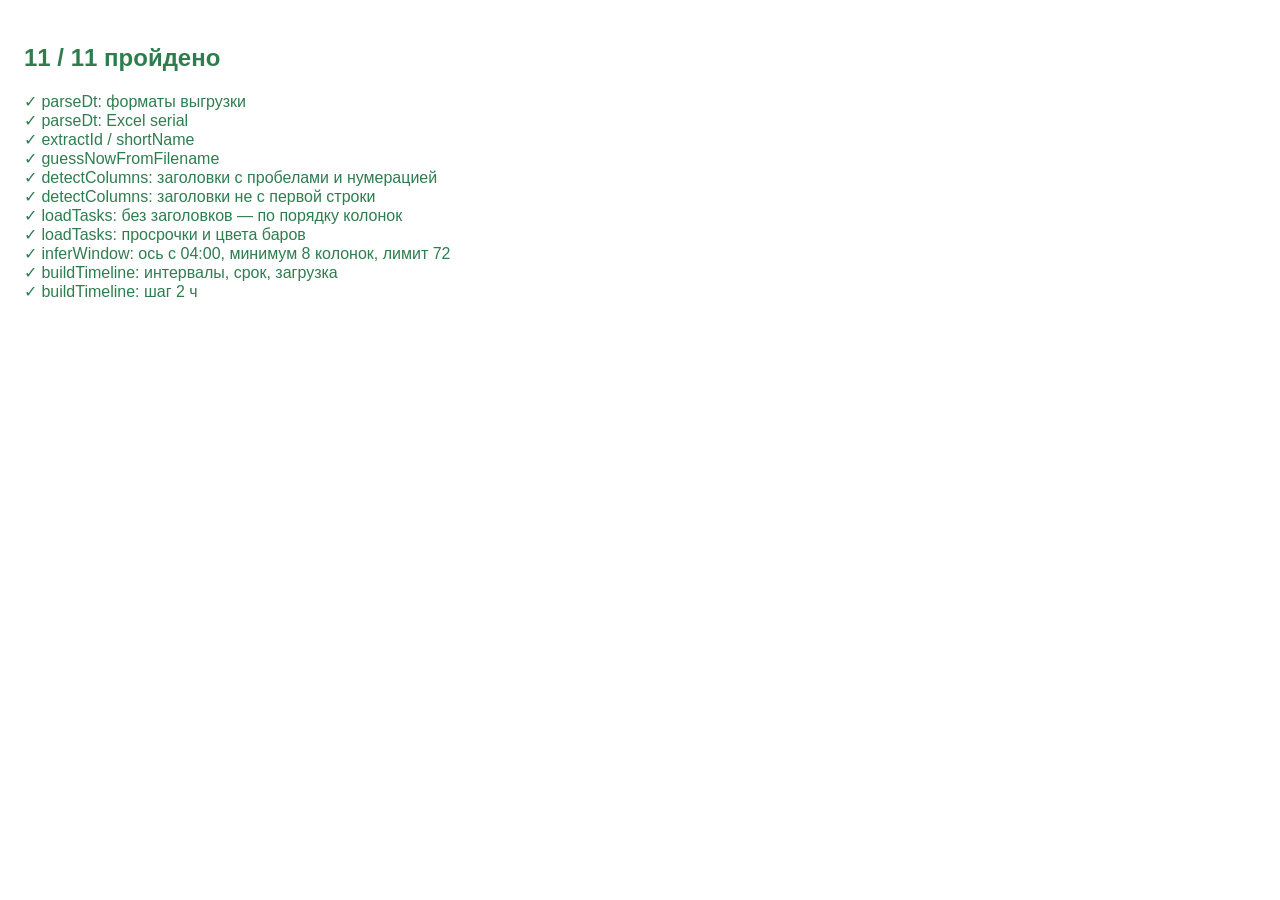
==== tests/index.html @ 046a6603 "Веб-версия ленты времени (диаграмма Ганта) Статическая страница — аналог листа «Лента времени» из ga" ====
<!doctype html>
<html lang="ru">
<head>
  <meta charset="utf-8">
  <title>Тесты модели</title>
  <style>
    body { font-family: Calibri, "Segoe UI", sans-serif; padding: 16px; }
    .pass { color: #2E7D4F; }
    .fail { color: #B42318; font-weight: 700; }
  </style>
</head>
<body>
  <div id="out"></div>
  <script src="../js/model.js"></script>
  <script src="model.test.js"></script>
</body>
</html>
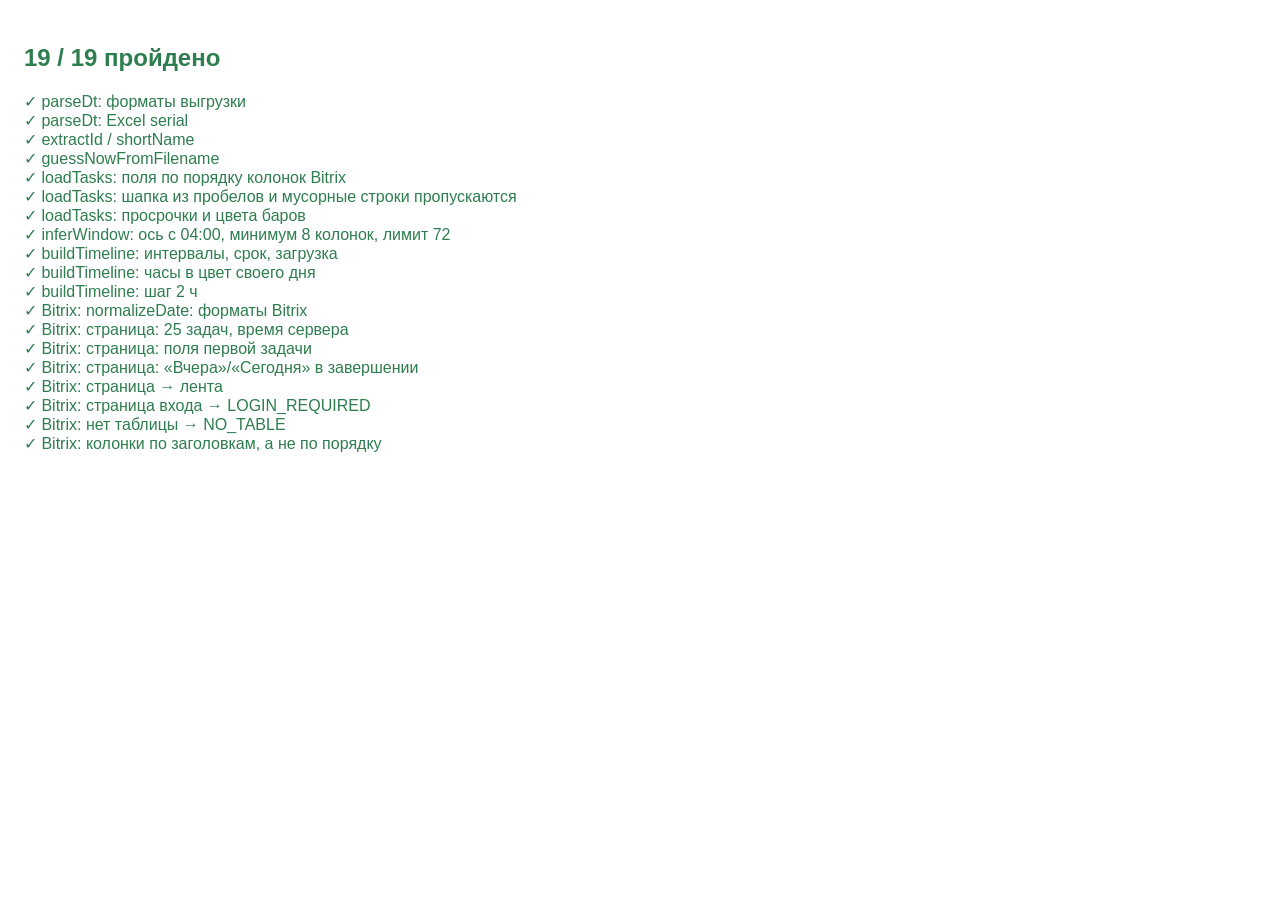
==== commit f4bbaa69: "Разборщик страницы списка задач Bitrix table#task-list-table → строки в порядке колонок выгрузки: ко" ====
--- a/tests/index.html
+++ b/tests/index.html
@@ -13,5 +13,7 @@
   <div id="out"></div>
   <script src="../js/model.js"></script>
   <script src="model.test.js"></script>
+  <script src="../js/sources/bitrix-tasks.js"></script>
+  <script src="bitrix.test.js"></script>
 </body>
 </html>
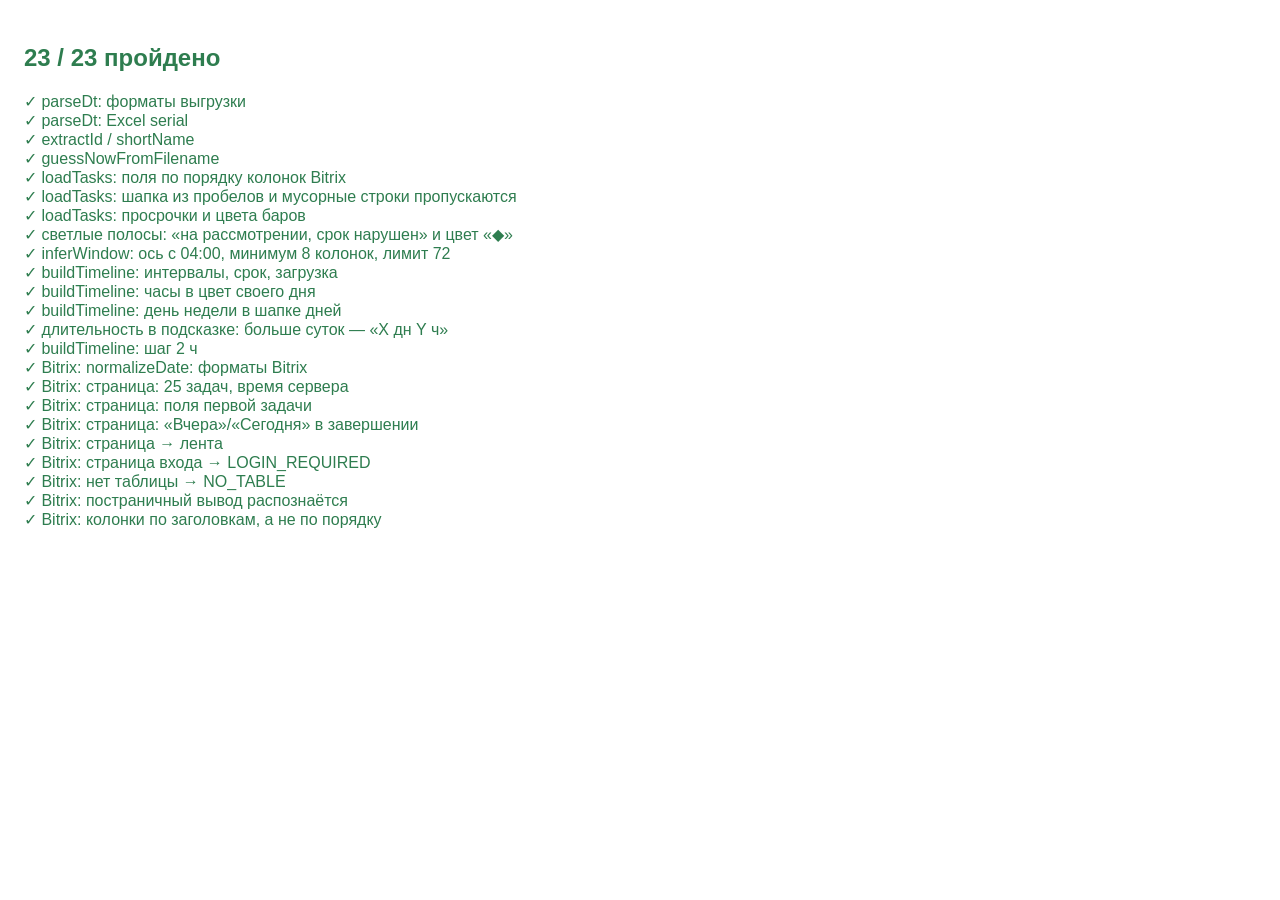
==== commit b83cb6f7: "Обводка полос рассмотрения, дни недели, фиолетовый насыщеннее - полосы «на рассмотрении» обведены цв" ====
--- a/tests/index.html
+++ b/tests/index.html
@@ -12,6 +12,7 @@
 <body>
   <div id="out"></div>
   <script src="../js/model.js"></script>
+  <script src="../js/timeline.js"></script>
   <script src="model.test.js"></script>
   <script src="../js/sources/bitrix-tasks.js"></script>
   <script src="bitrix.test.js"></script>
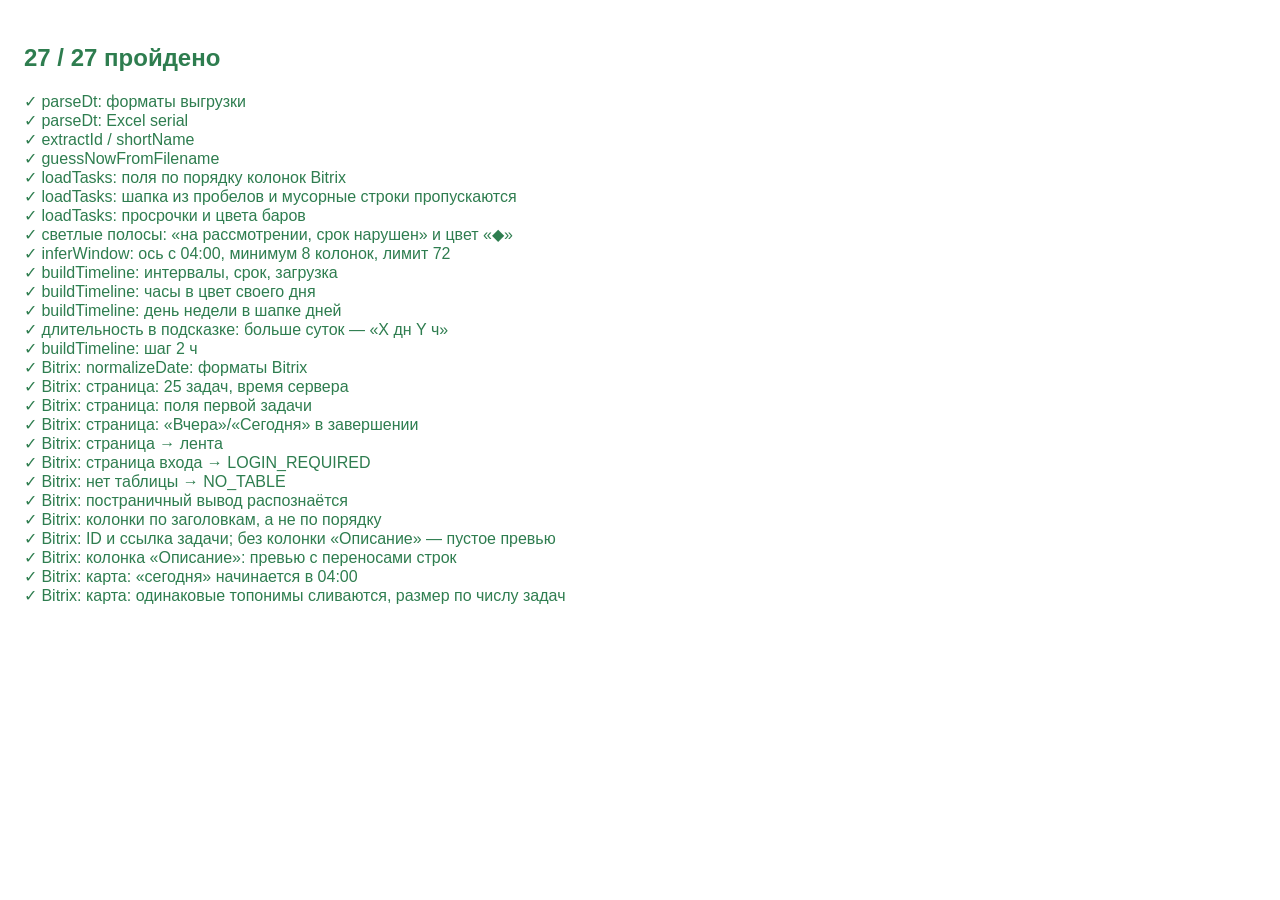
==== commit 30fd86df: "Карта топонимов под живой лентой - сборщик: полные описания новых задач со страниц Bitrix, анализ че" ====
--- a/tests/index.html
+++ b/tests/index.html
@@ -15,6 +15,7 @@
   <script src="../js/timeline.js"></script>
   <script src="model.test.js"></script>
   <script src="../js/sources/bitrix-tasks.js"></script>
+  <script src="../js/map/geo-model.js"></script>
   <script src="bitrix.test.js"></script>
 </body>
 </html>
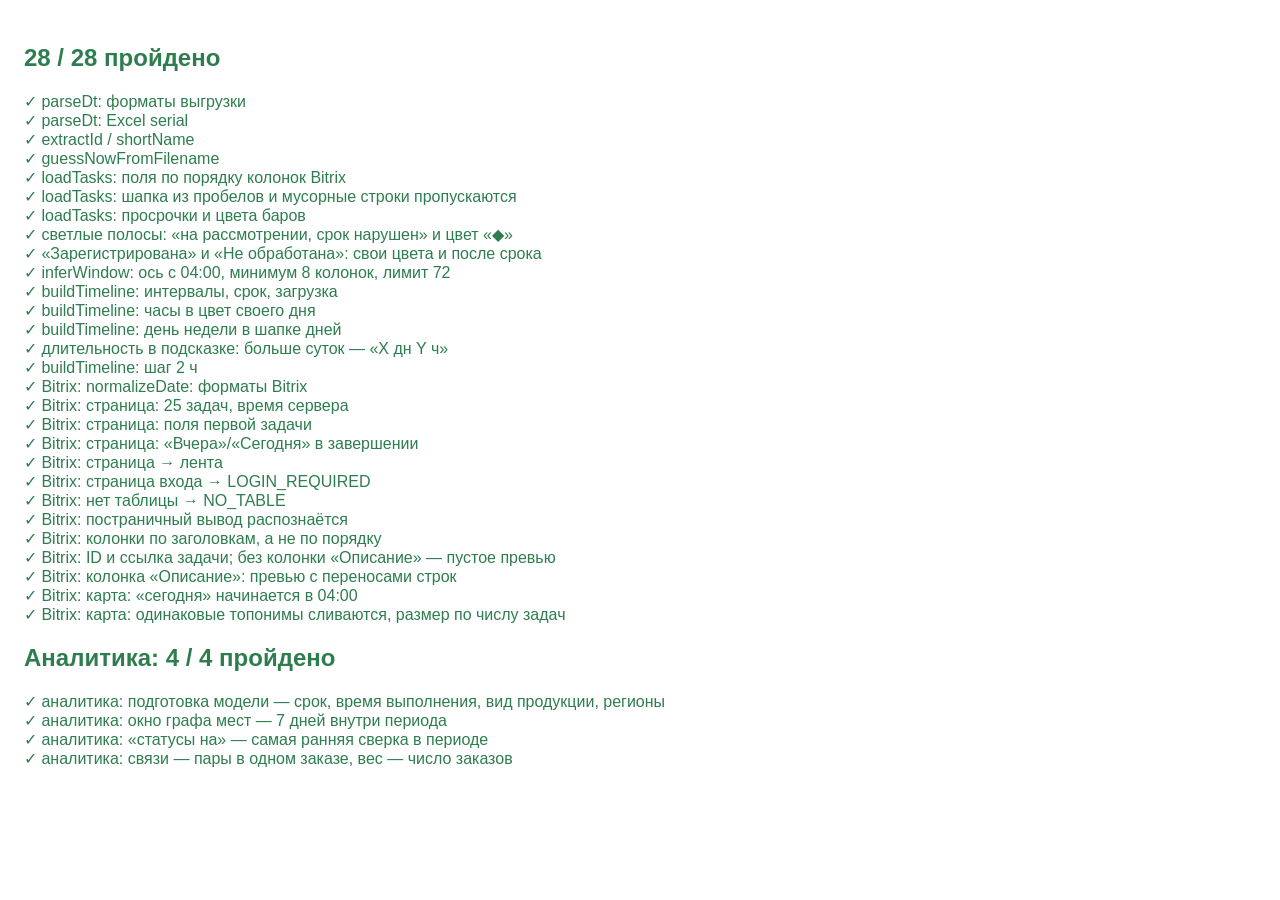
==== commit 2096998f: "Вкладка «Аналитика» на главной за флагом ?analytics=1; сборщик публикует analytics.json Сборщик: вес" ====
--- a/tests/index.html
+++ b/tests/index.html
@@ -17,5 +17,7 @@
   <script src="../js/sources/bitrix-tasks.js"></script>
   <script src="../js/map/geo-model.js"></script>
   <script src="bitrix.test.js"></script>
+  <script src="../js/analytics/data.js"></script>
+  <script src="analytics.test.js"></script>
 </body>
 </html>
